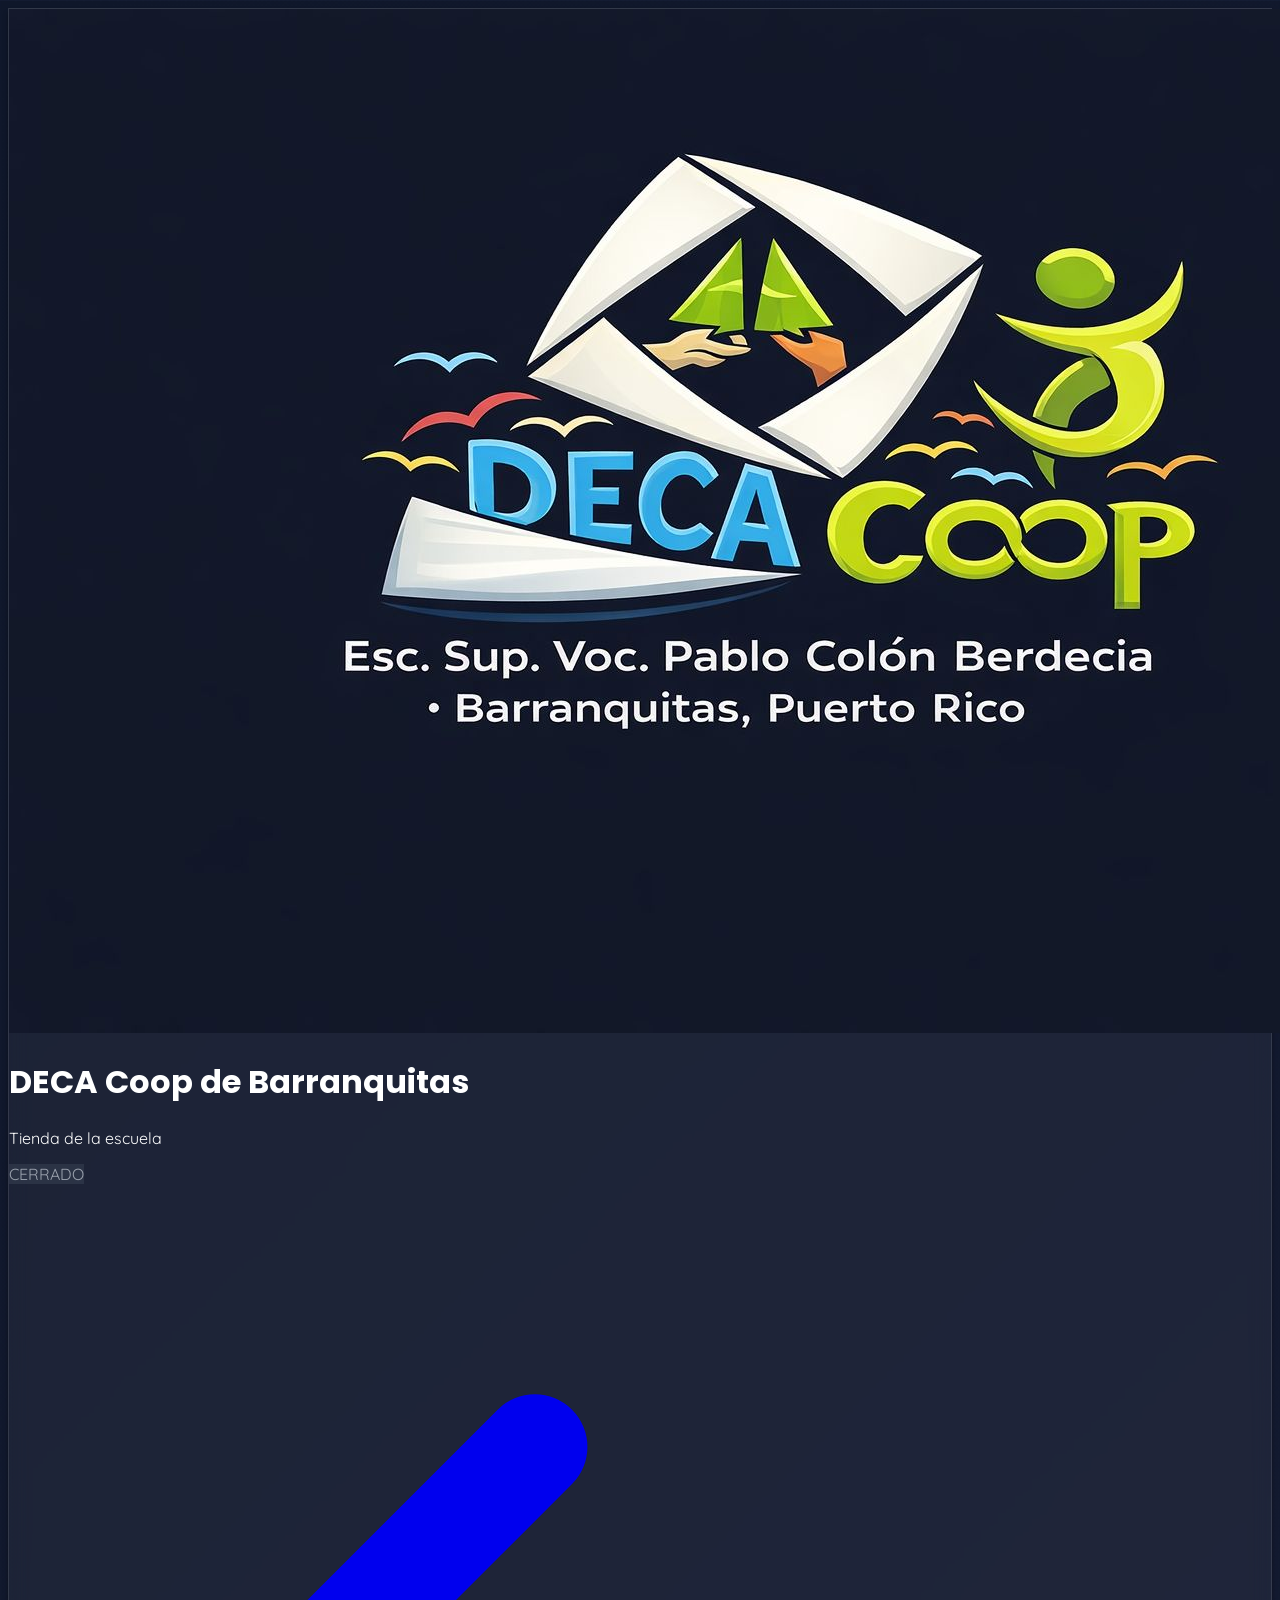
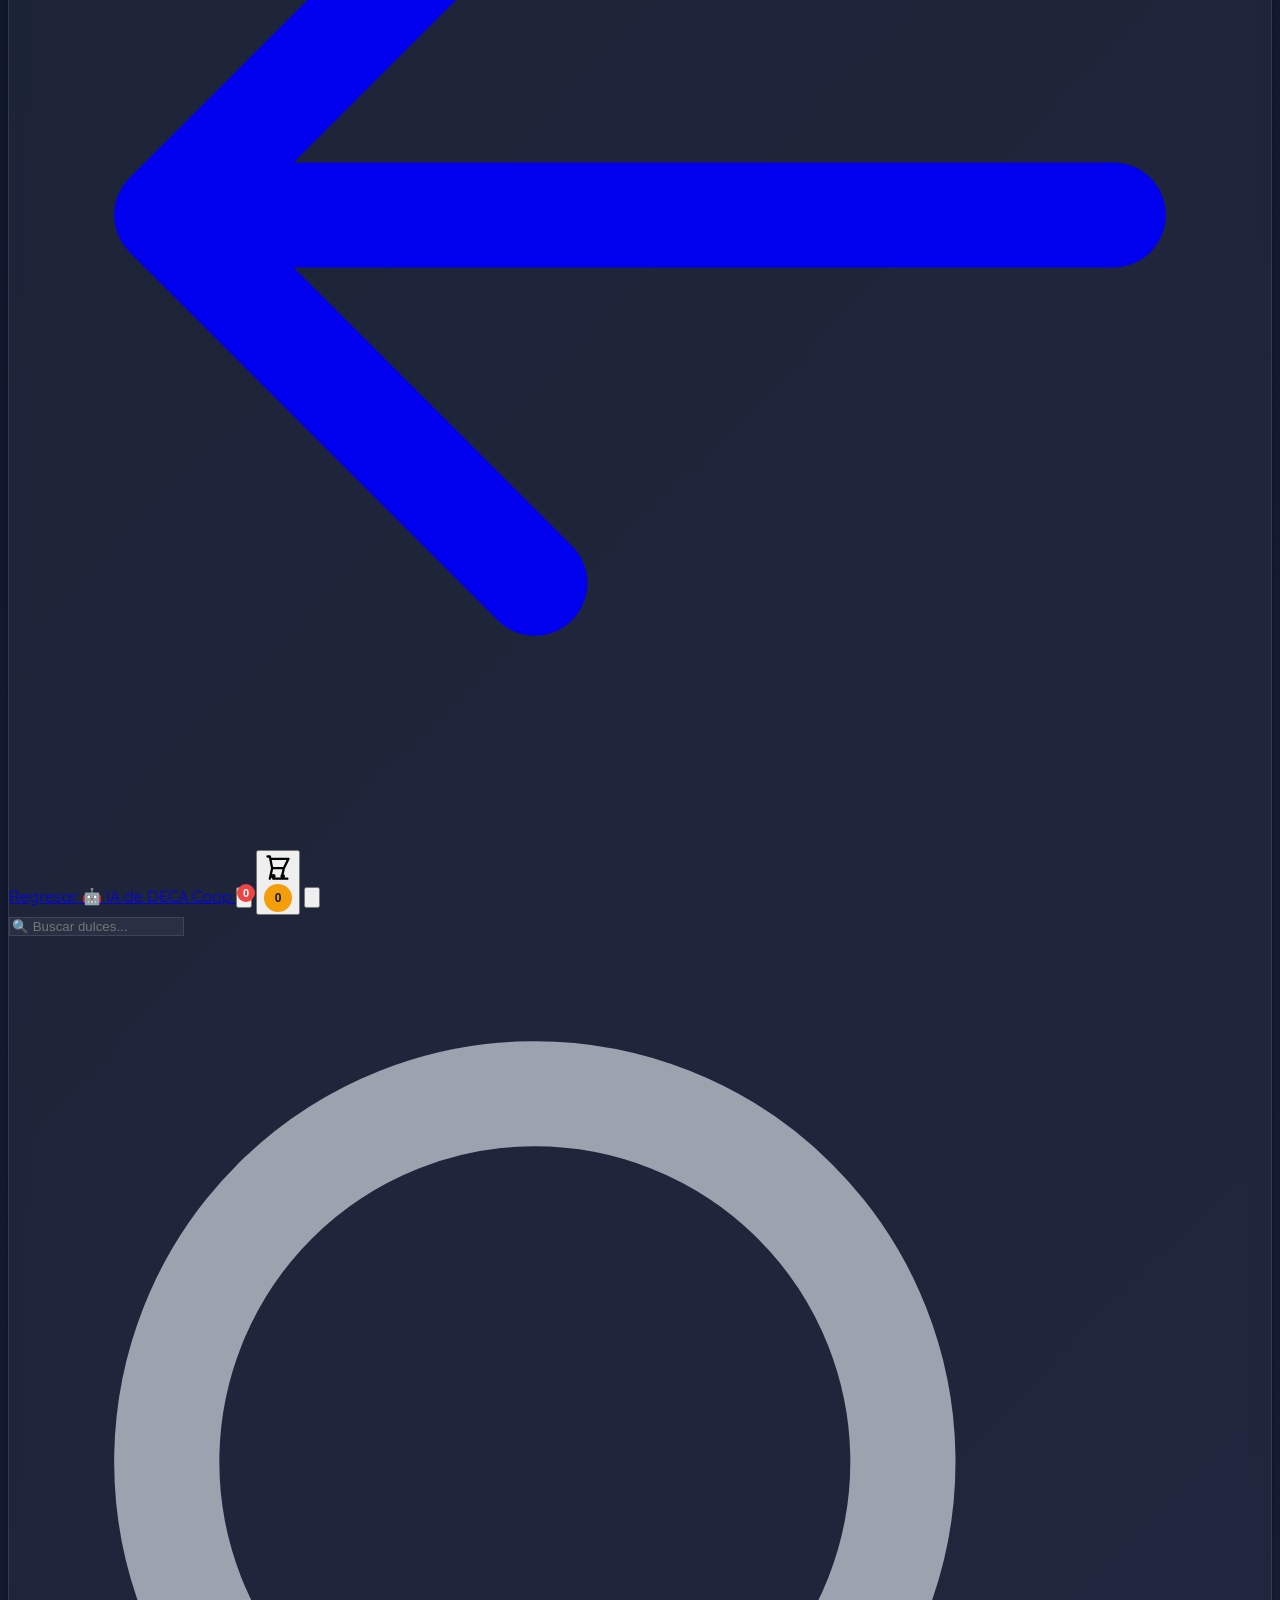
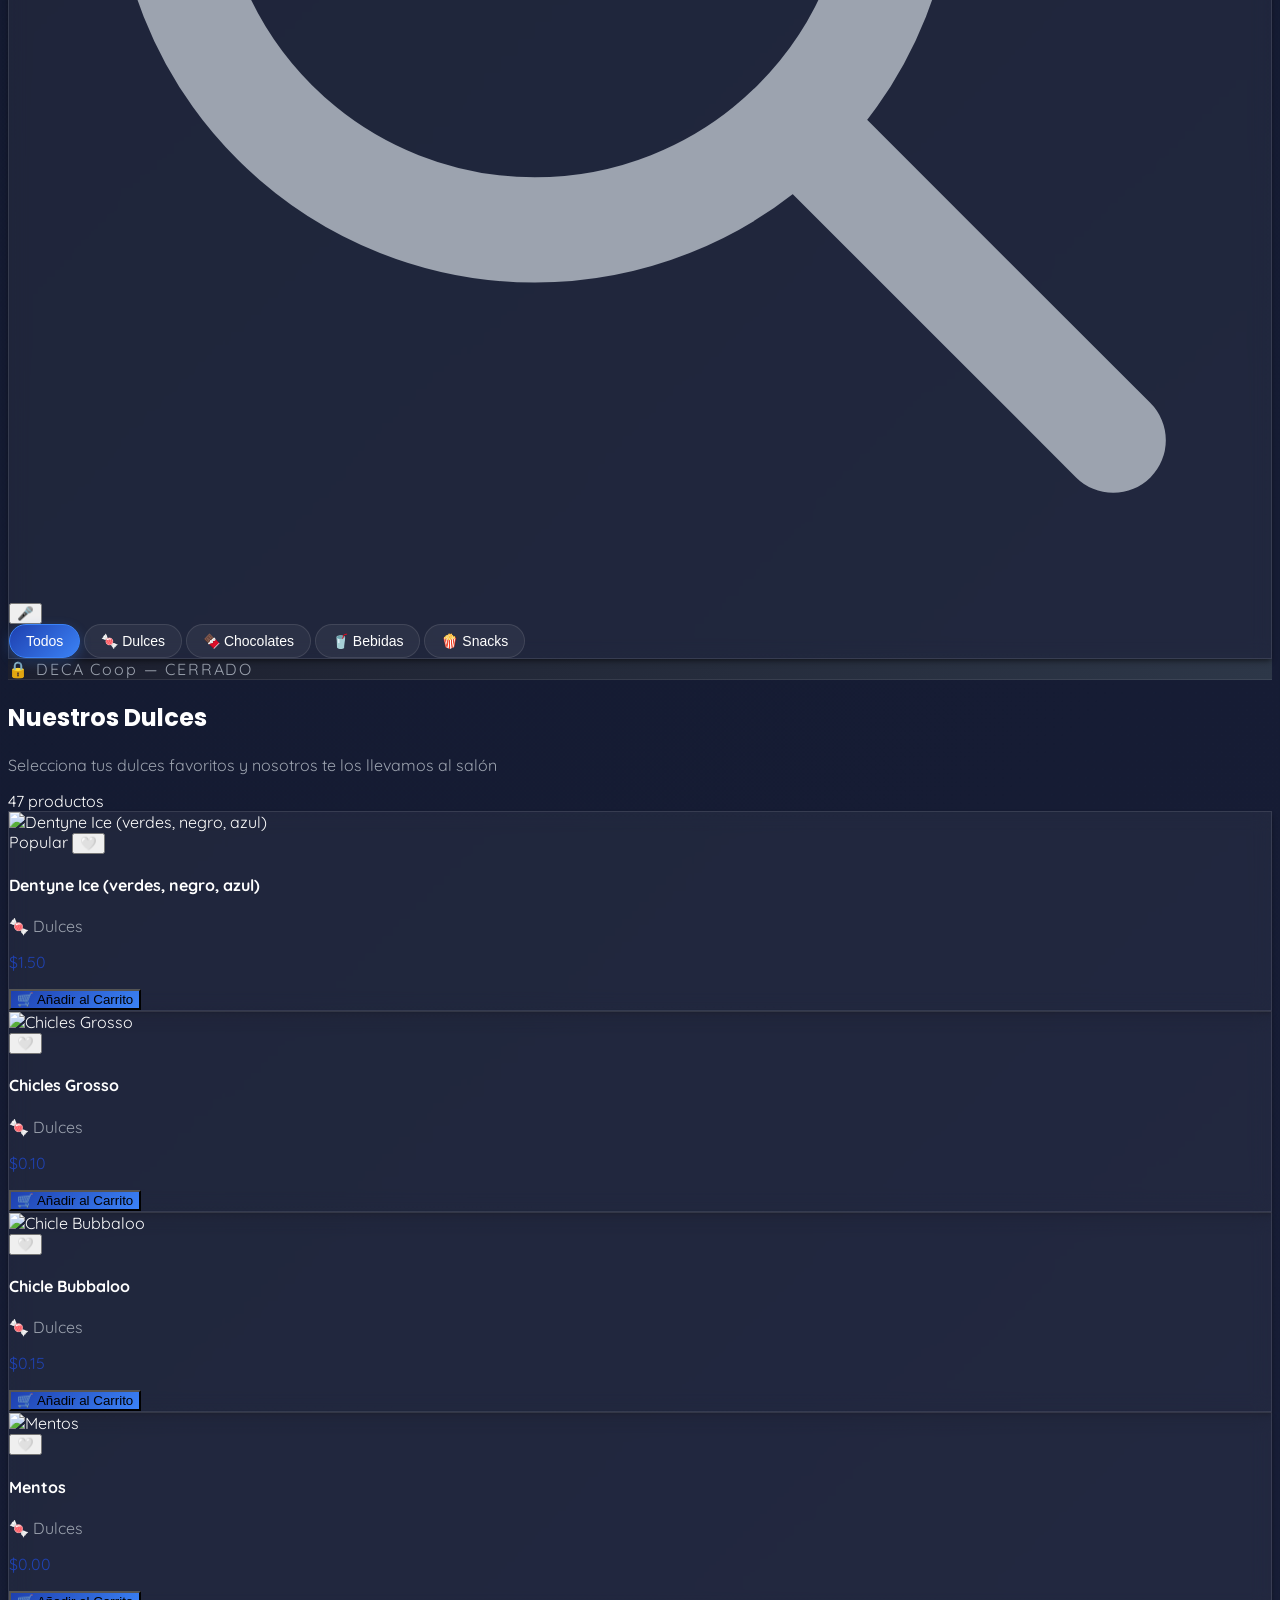
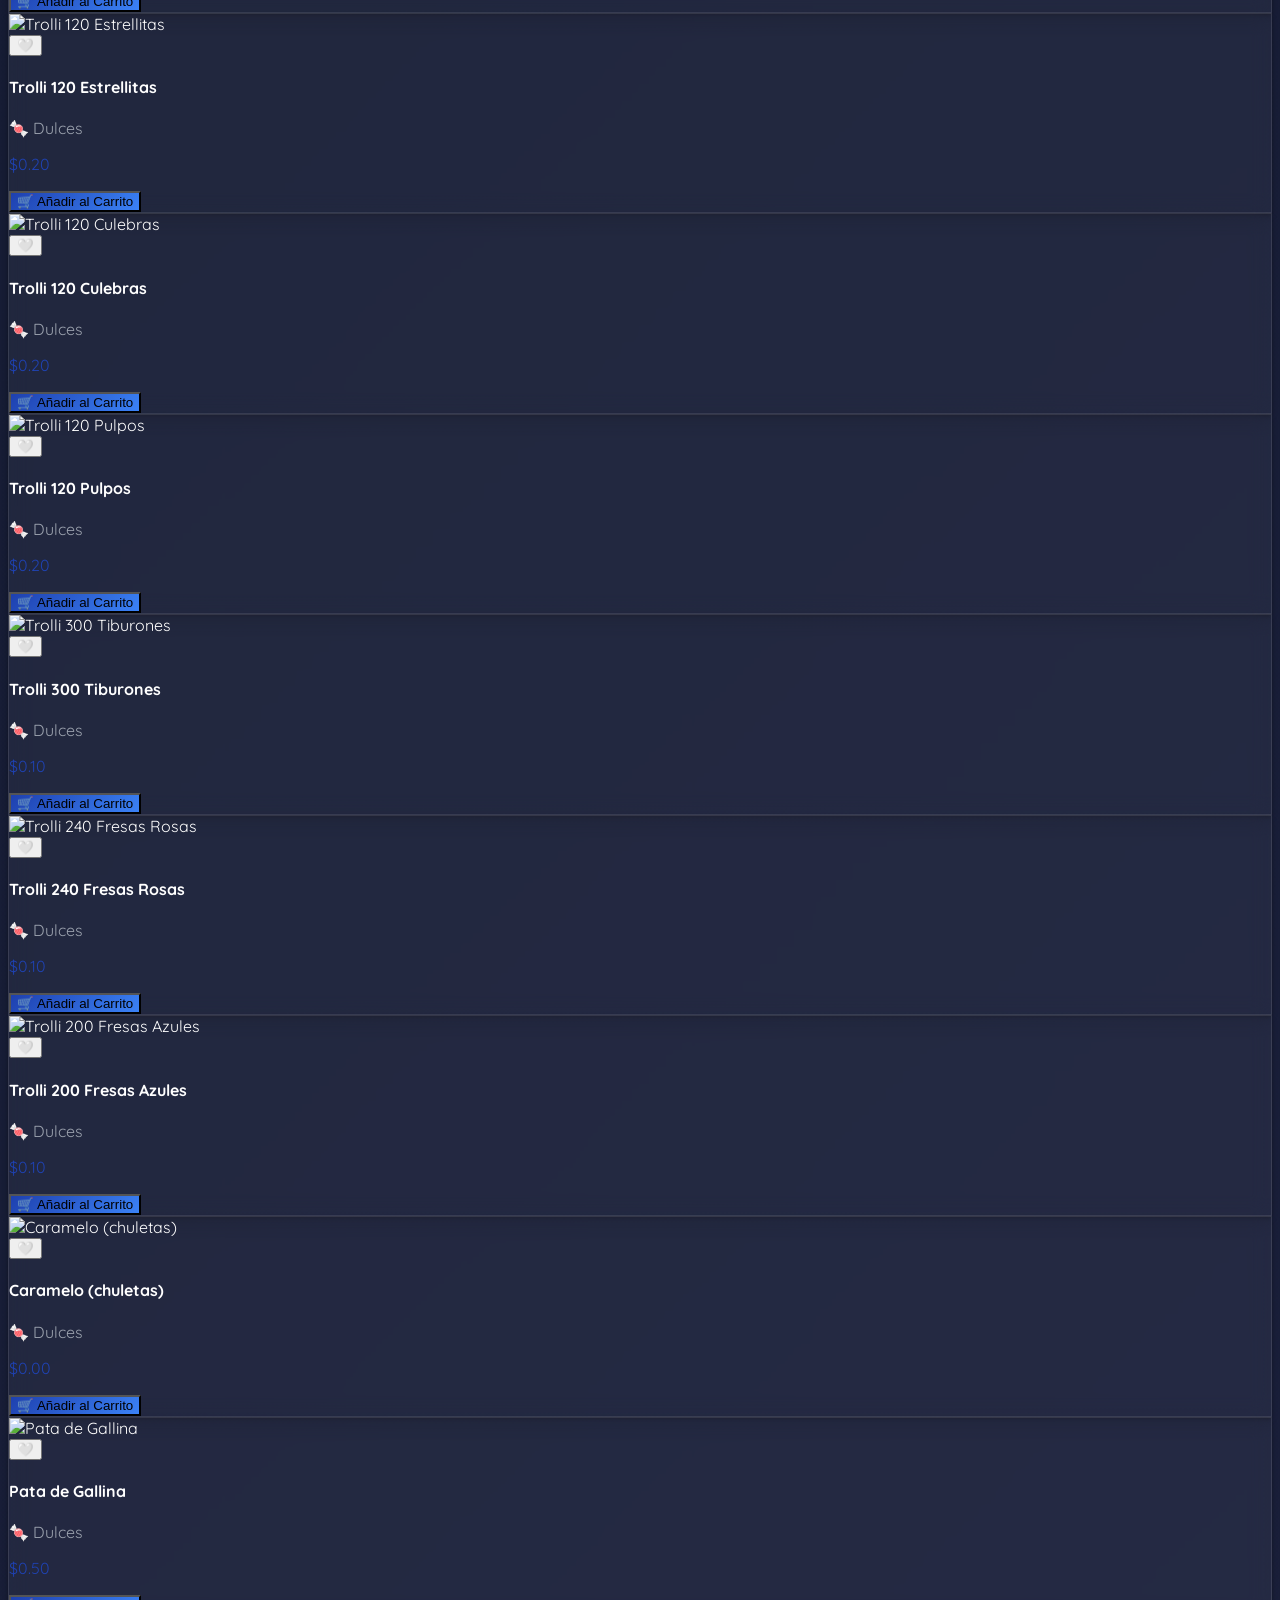
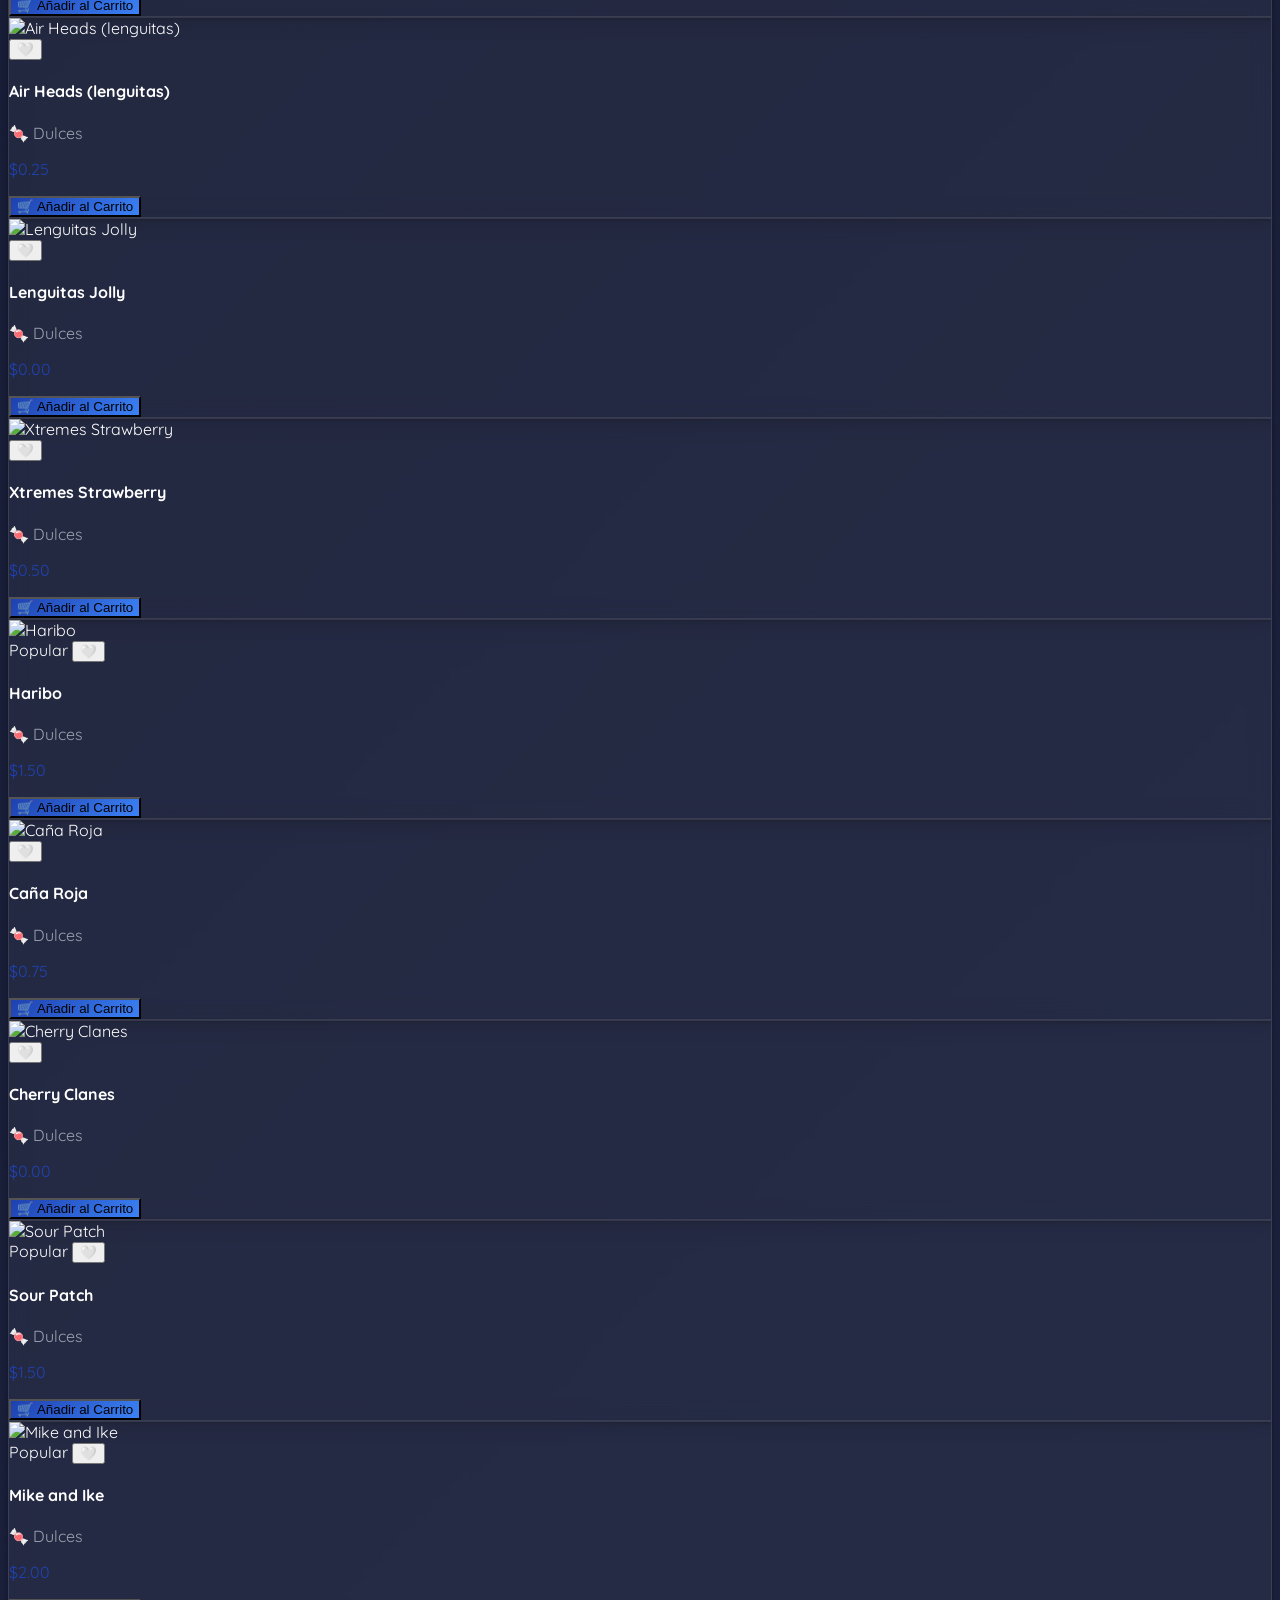
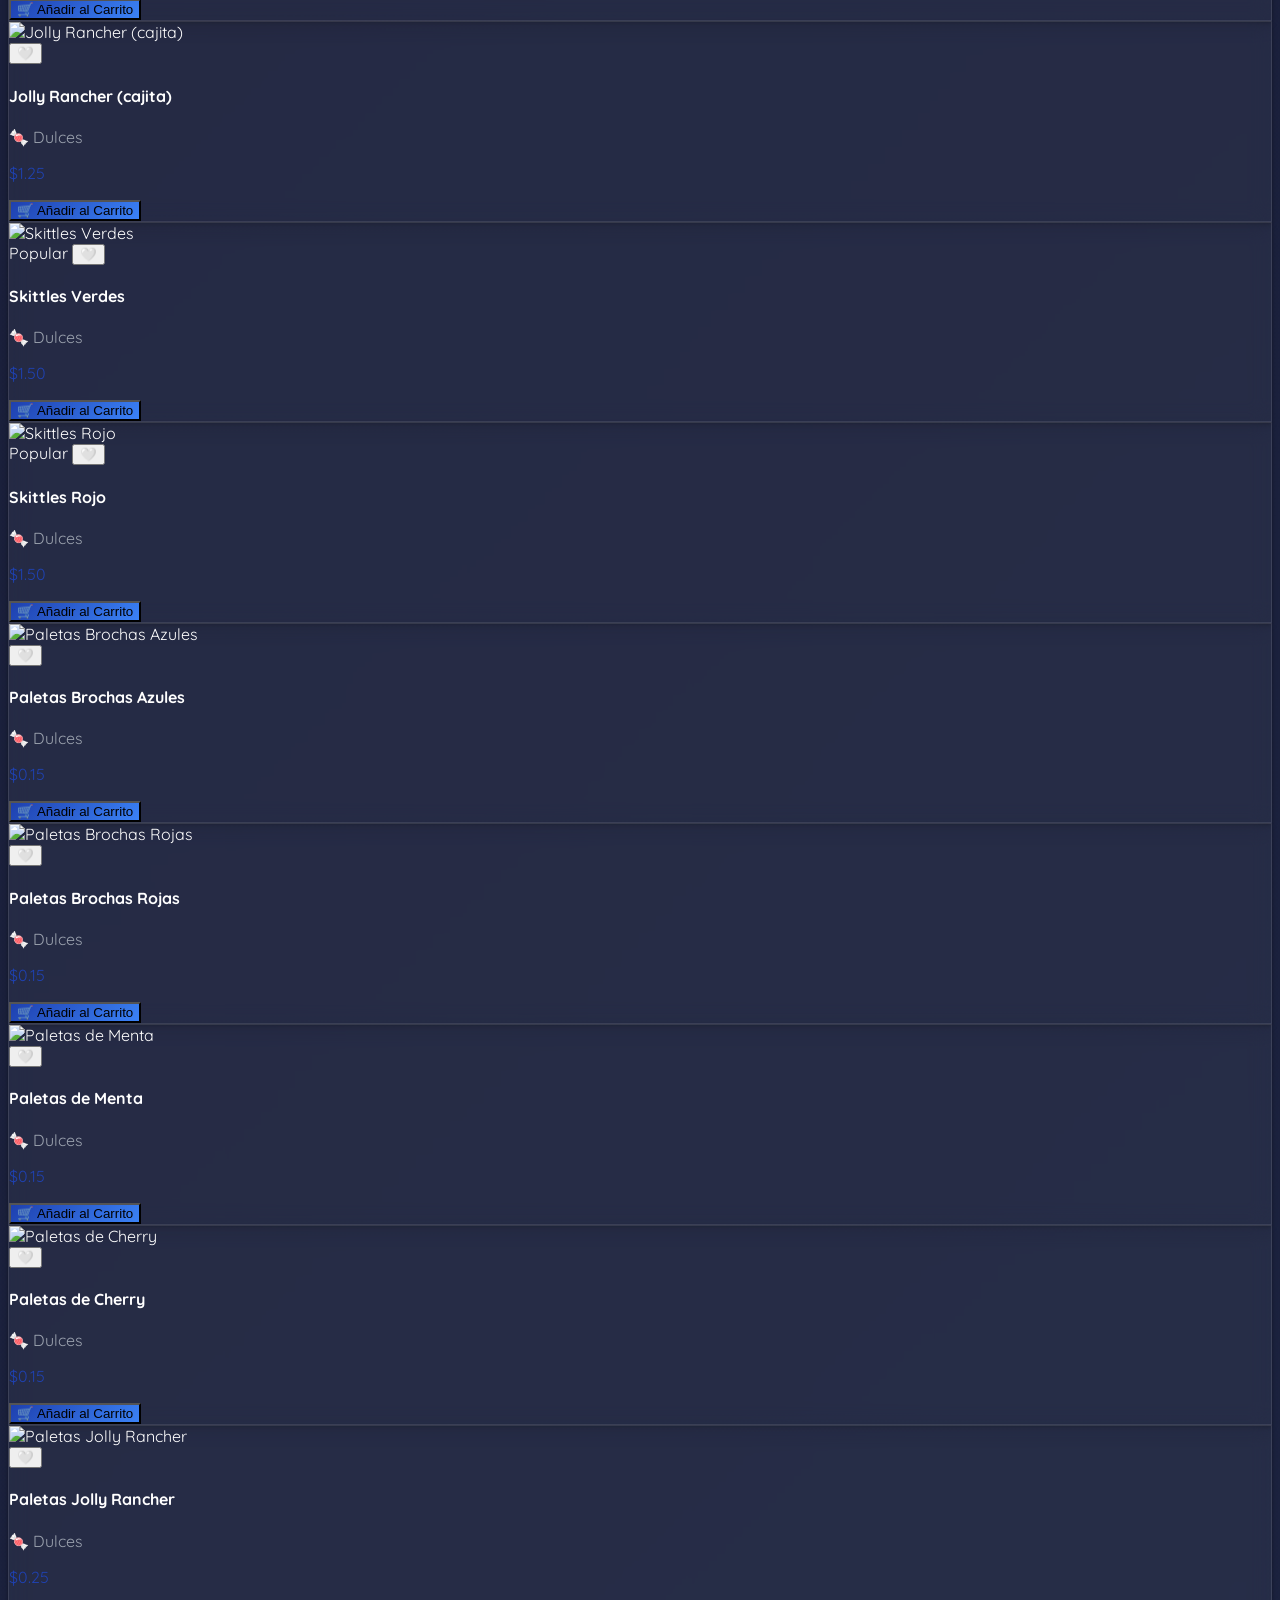
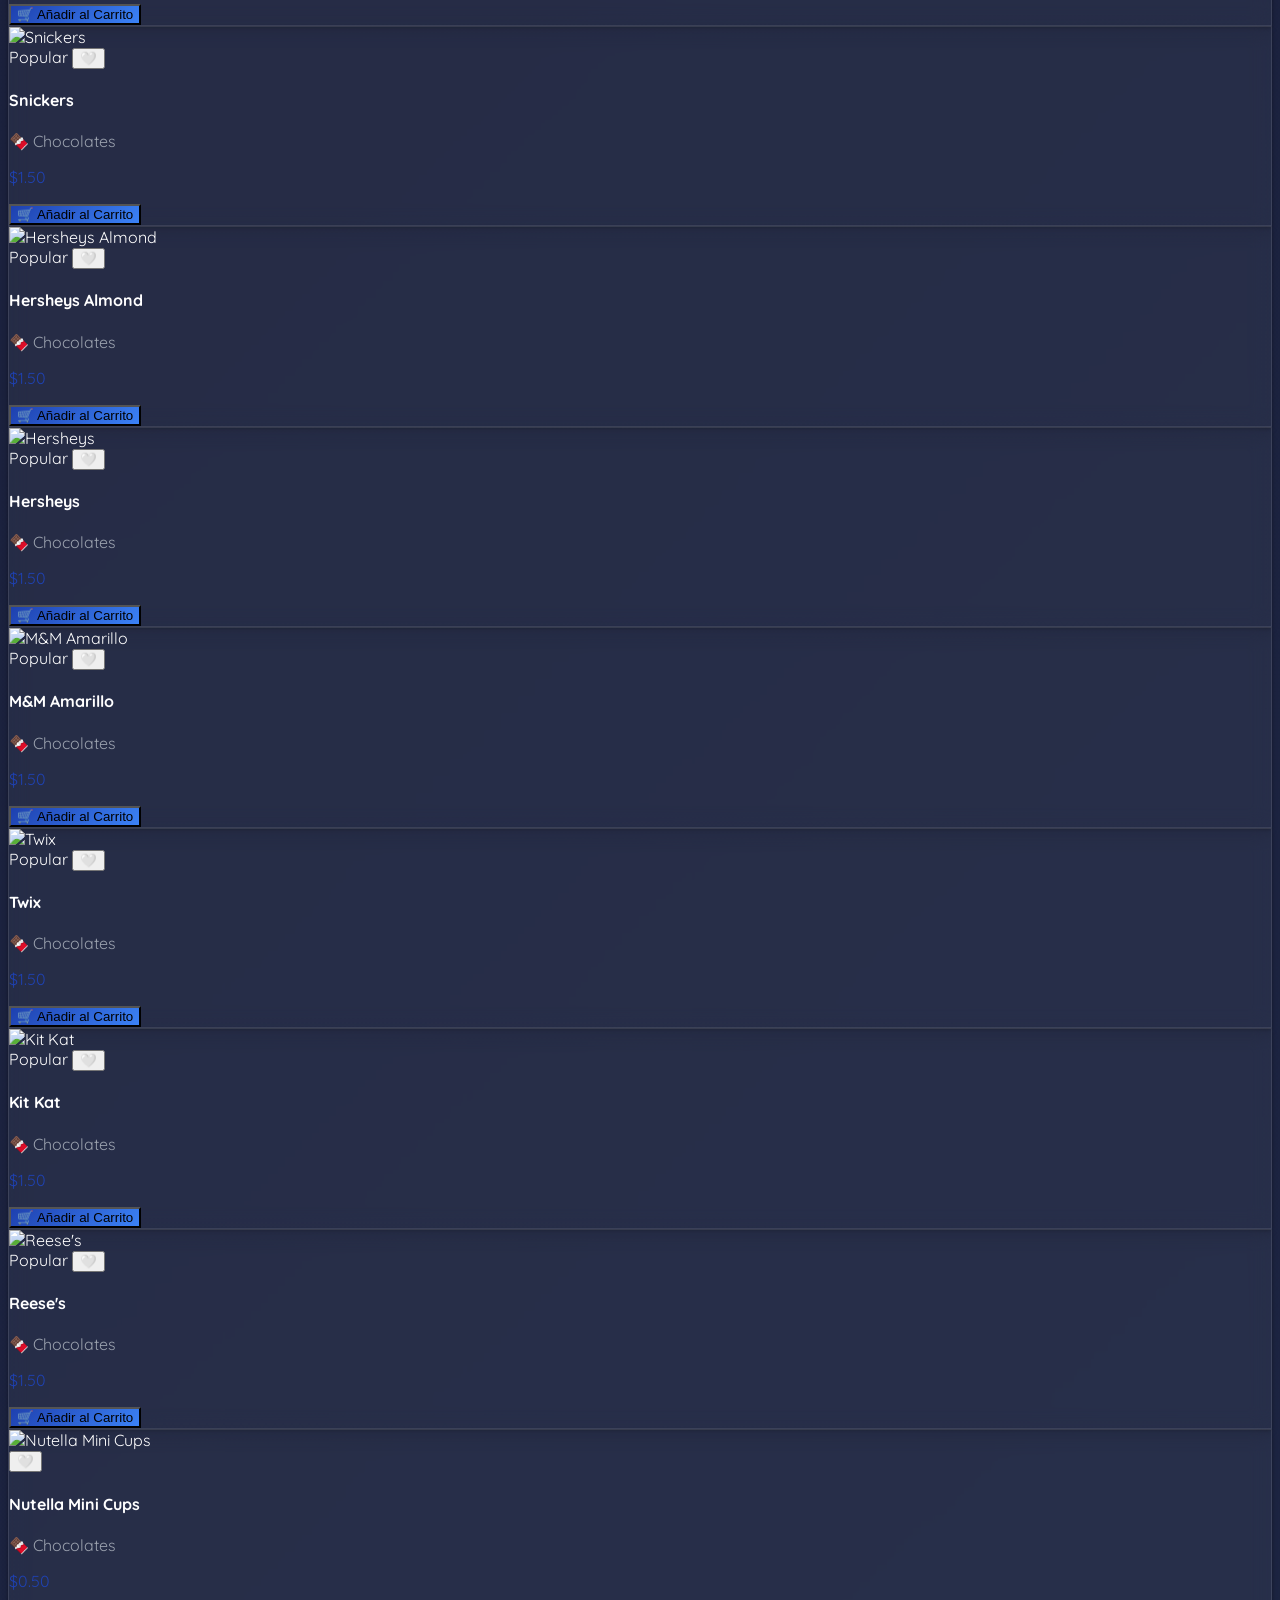
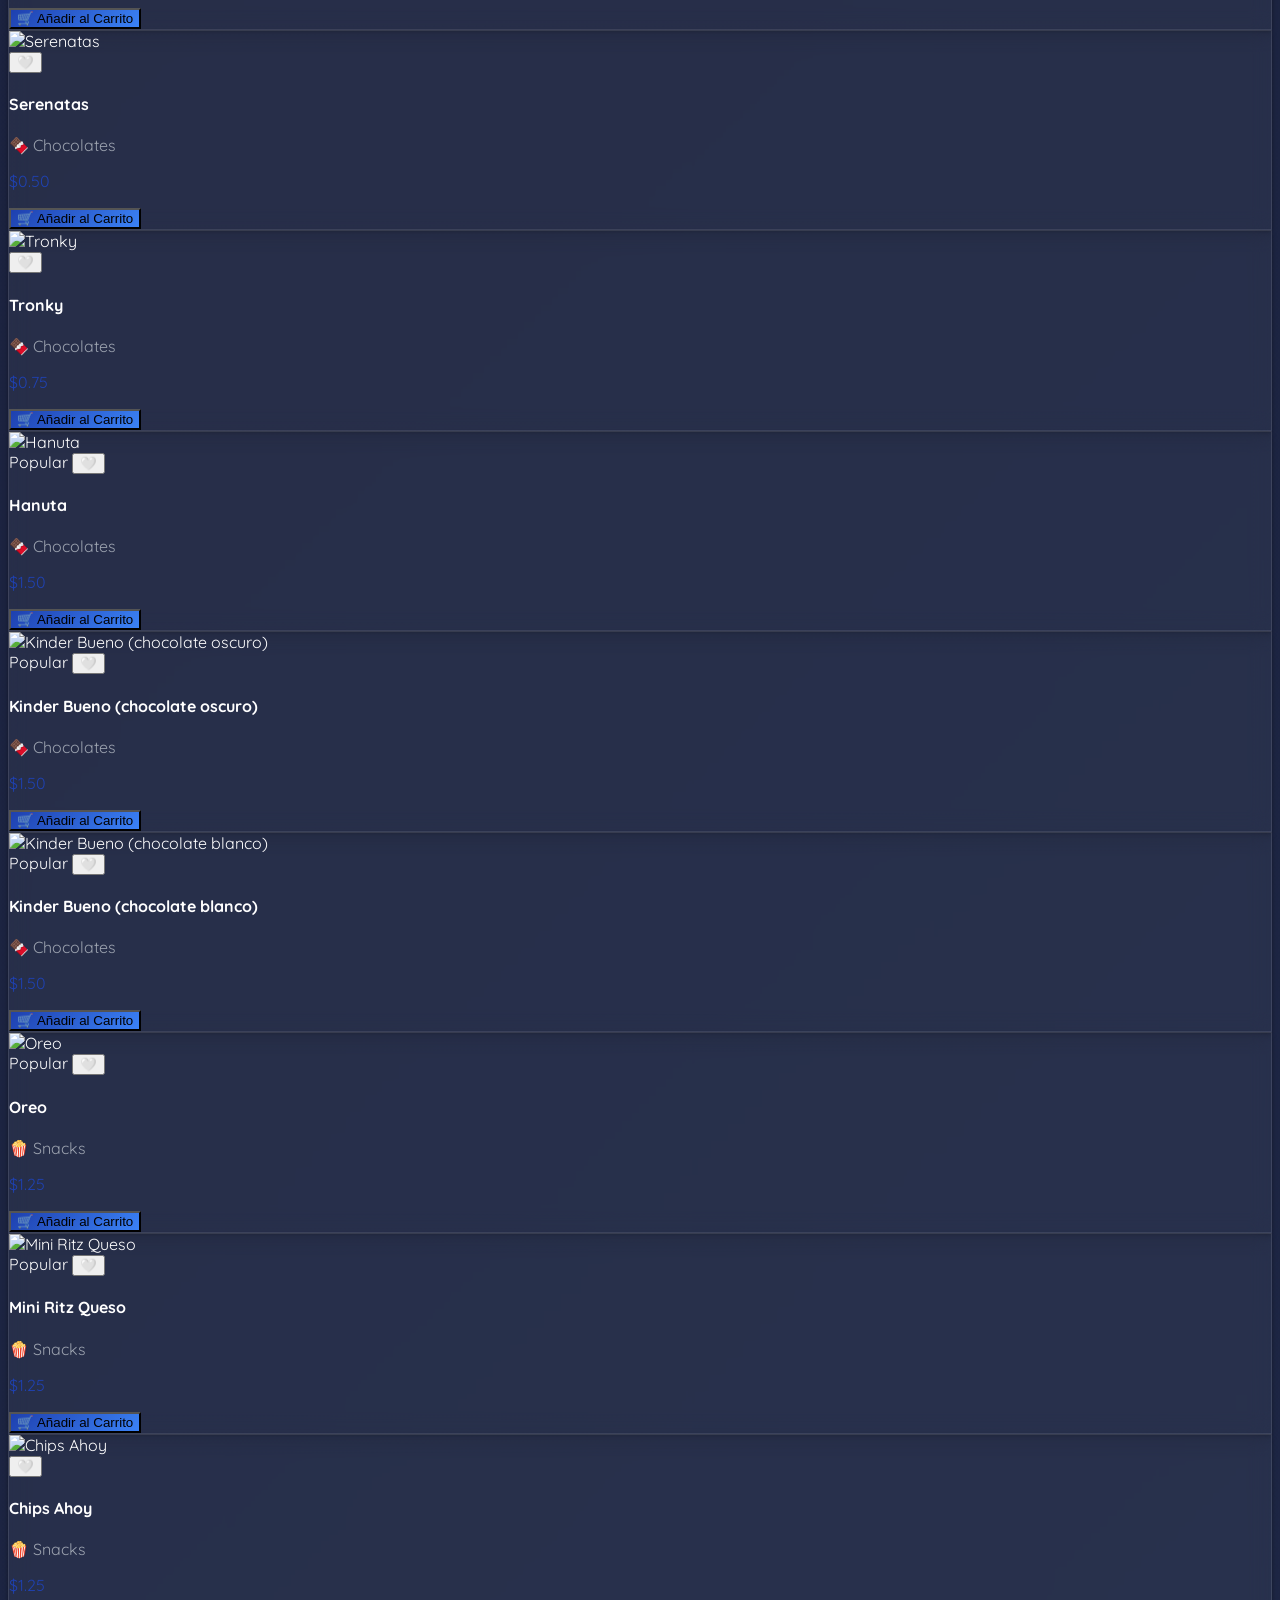
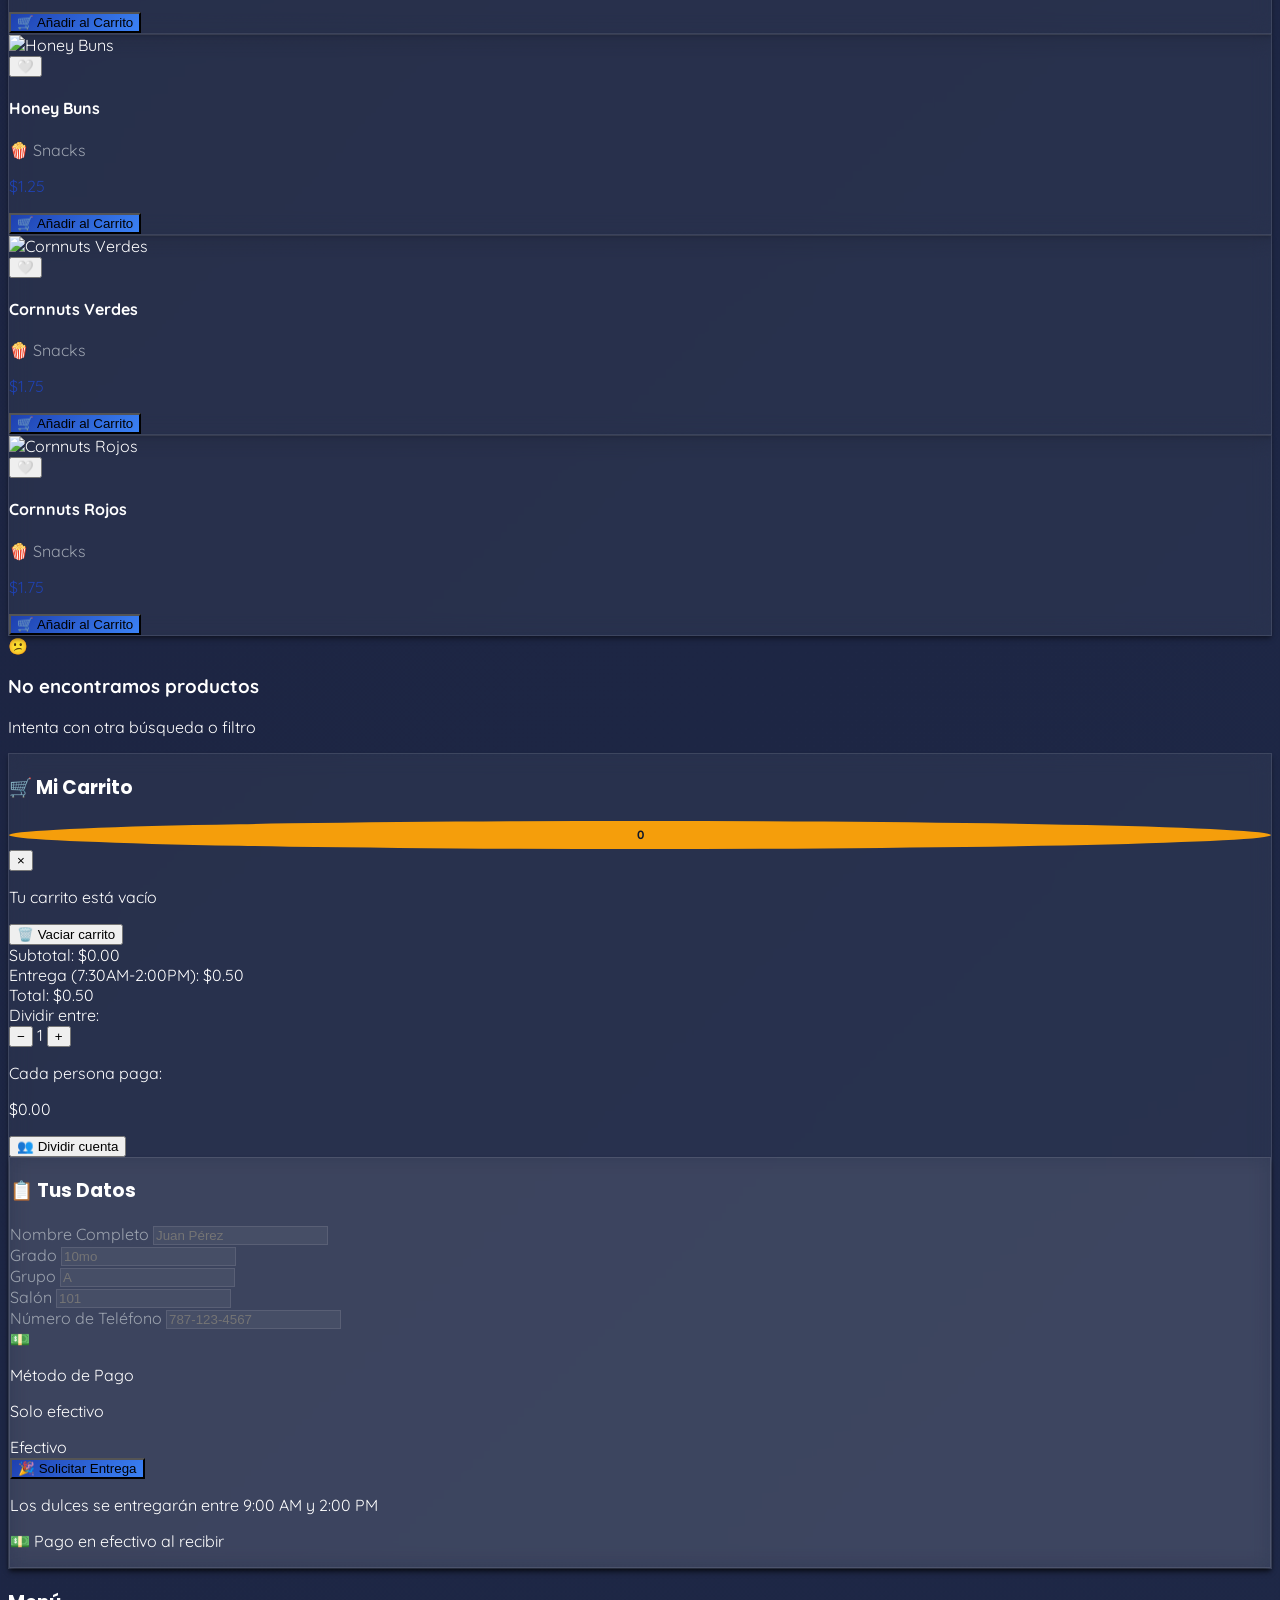
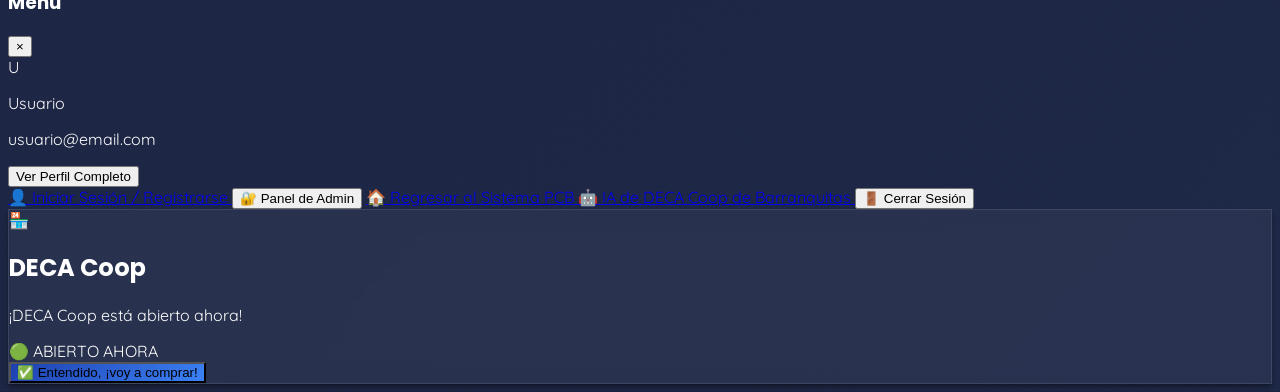
==== admin.html @ df361616 "Add files via upload" ====
<!doctype html>
<html lang="es" class="h-full">

<head>
  <meta charset="UTF-8">
  <meta name="viewport" content="width=device-width, initial-scale=1.0">
  <title>Panel de Administración - DECA Coop de Barranquitas</title>
  <script src="https://cdn.tailwindcss.com"></script>
  <link
    href="https://fonts.googleapis.com/css2?family=Poppins:wght@300;400;500;600;700&family=Quicksand:wght@400;500;600;700&display=swap"
    rel="stylesheet">
  <!-- Supabase -->
  <script src="https://cdn.jsdelivr.net/npm/@supabase/supabase-js@2"></script>
  <script src="supabase/supabase-config.js"></script>
  <script src="supabase/database.js"></script>
  <!-- EmailJS para alertas por correo -->
  <script src="https://cdn.jsdelivr.net/npm/@emailjs/browser@4/dist/email.min.js"></script>
  <link href="styles.css" rel="stylesheet">
  <style>
    .orders-dropdown { position:absolute; top:100%; right:0; width:340px; background:rgba(15,23,42,0.97); border:1px solid rgba(255,255,255,0.12); border-radius:12px; box-shadow:0 20px 60px rgba(0,0,0,.5); z-index:999; max-height:480px; overflow-y:auto; display:none; }
    .orders-dropdown.open { display:block; }
    .order-notif-item { padding:12px 16px; border-bottom:1px solid rgba(255,255,255,0.06); cursor:pointer; transition:background .2s; }
    .order-notif-item:hover { background:rgba(255,255,255,0.05); }
    .order-notif-item.unread { border-left:3px solid #3b82f6; }
    .toggle-switch { position:relative; display:inline-block; width:52px; height:28px; }
    .toggle-switch input { opacity:0; width:0; height:0; }
    .toggle-slider { position:absolute; inset:0; background:#374151; border-radius:28px; cursor:pointer; transition:.3s; }
    .toggle-slider:before { content:''; position:absolute; height:20px; width:20px; left:4px; bottom:4px; background:white; border-radius:50%; transition:.3s; }
    input:checked + .toggle-slider { background:#3b82f6; }
    input:checked + .toggle-slider:before { transform:translateX(24px); }
    .alert-banner { background:linear-gradient(135deg,#7f1d1d,#991b1b); border:1px solid #ef4444; border-radius:12px; padding:16px; margin-bottom:20px; }
    .section-card { background:rgba(255,255,255,0.03); border:1px solid rgba(255,255,255,0.08); border-radius:16px; padding:24px; margin-bottom:20px; }
  </style>
</head>

<body class="h-full font-body overflow-auto">
  <div class="min-h-full w-full">
    <!-- Header -->
    <header class="sticky top-0 z-50 glass-card border-b border-white/10 shadow-lg">
      <div class="max-w-7xl mx-auto px-4 py-4 flex items-center justify-between">
        <div class="flex items-center gap-3">
          <div class="w-10 h-10 rounded-full bg-white/20 p-2">
            <img src="DECA Coop de Barranquitas.jpeg" alt="DECA Coop de Barranquitas Logo" class="w-full h-full object-contain rounded-full">
          </div>
          <div>
            <h1 class="font-display font-bold text-xl text-white">Panel de Administración</h1>
            <p class="text-xs text-gray-400">Gestiona tu tienda</p>
          </div>
        </div>
        <div class="flex items-center gap-4">
          <!-- Campana de Pedidos -->
          <div class="relative">
            <button id="orders-bell-btn" onclick="toggleOrdersDropdown()"
              class="relative p-2 rounded-lg bg-white/5 hover:bg-white/10 transition-colors text-xl" title="Pedidos nuevos">
              🔔
              <span id="orders-badge" class="hidden absolute -top-1 -right-1 bg-red-500 text-white text-xs font-bold rounded-full w-5 h-5 flex items-center justify-center">0</span>
            </button>
            <!-- Dropdown de pedidos -->
            <div id="orders-dropdown" class="orders-dropdown">
              <div class="flex items-center justify-between px-4 py-3 border-b border-white/10 sticky top-0 bg-[#0f172a]">
                <span class="font-bold text-white">📋 Pedidos Nuevos</span>
                <button onclick="markAllOrdersRead()" class="text-xs text-blue-400 hover:text-blue-300">Marcar todos leídos</button>
              </div>
              <div id="orders-notification-list">
                <p class="text-center text-gray-500 text-sm py-8">No hay pedidos nuevos</p>
              </div>
            </div>
          </div>

          <button id="theme-toggle" class="p-2 rounded-lg bg-white/5 hover:bg-white/10 transition-colors text-xl"
            title="Cambiar tema">
            <span id="theme-icon">🌙</span>
          </button>
          <a href="index.html" class="text-sm text-gray-400 hover:text-white transition-colors">
            🏠 Volver a la tienda
          </a>
          <button onclick="logout()" class="btn-secondary px-4 py-2 rounded-lg text-sm font-semibold">
            🚪 Cerrar Sesión
          </button>
        </div>
      </div>
    </header>

    <div class="max-w-7xl mx-auto px-4 py-8">
      <!-- Stats Cards -->
      <div class="grid grid-cols-1 md:grid-cols-3 gap-6 mb-8">
        <div class="glass-card rounded-xl p-6 border border-white/10">
          <div class="flex items-center justify-between">
            <div>
              <p class="text-gray-400 text-sm mb-1">Total Productos</p>
              <p id="total-products" class="text-3xl font-bold">0</p>
            </div>
            <div class="text-4xl">📦</div>
          </div>
        </div>

        <div class="glass-card rounded-xl p-6 border border-white/10">
          <div class="flex items-center justify-between">
            <div>
              <p class="text-gray-400 text-sm mb-1">Categorías</p>
              <p class="text-3xl font-bold">4</p>
            </div>
            <div class="text-4xl">🏷️</div>
          </div>
        </div>

        <div class="glass-card rounded-xl p-6 border border-white/10">
          <div class="flex items-center justify-between">
            <div>
              <p class="text-gray-400 text-sm mb-1">Precio Promedio</p>
              <p id="avg-price" class="text-3xl font-bold">$0.00</p>
            </div>
            <div class="text-4xl">💰</div>
          </div>
        </div>
      </div>

      <!-- Banner: Alerta de Stock Bajo -->
      <div id="low-stock-banner" class="alert-banner hidden mb-6">
        <div class="flex items-start justify-between gap-4">
          <div class="flex items-start gap-3">
            <span class="text-2xl">⚠️</span>
            <div>
              <p class="font-bold text-white text-sm mb-1">Stock bajo detectado</p>
              <div id="low-stock-list" class="text-xs text-red-200 space-y-0.5"></div>
            </div>
          </div>
          <button onclick="sendLowStockEmail()" id="send-email-btn"
            class="shrink-0 bg-red-600 hover:bg-red-700 text-white text-xs font-bold px-3 py-2 rounded-lg transition-colors">
            📧 Enviar alerta por correo
          </button>
        </div>
      </div>

      <!-- Add Product Button -->
      <div class="mb-6 flex justify-between items-center">
        <h2 class="font-display text-2xl font-bold">Gestión de Productos</h2>
        <button onclick="showAddProductModal()"
          class="btn-primary px-6 py-3 rounded-lg font-semibold flex items-center gap-2">
          <span>➕</span>
          <span>Añadir Producto</span>
        </button>
      </div>

      <!-- Products Table -->
      <div class="glass-card rounded-xl border border-white/10 overflow-hidden">
        <div class="overflow-x-auto">
          <table class="w-full">
            <thead class="bg-white/5 border-b border-white/10">
              <tr>
                <th class="px-6 py-4 text-left text-sm font-semibold">Foto</th>
                <th class="px-6 py-4 text-left text-sm font-semibold">Nombre</th>
                <th class="px-6 py-4 text-left text-sm font-semibold">Categoría</th>
                <th class="px-6 py-4 text-left text-sm font-semibold">Precio</th>
                <th class="px-6 py-4 text-left text-sm font-semibold">Stock</th>
                <th class="px-6 py-4 text-left text-sm font-semibold">Popular</th>
                <th class="px-6 py-4 text-left text-sm font-semibold">Acciones</th>
              </tr>
            </thead>
            <tbody id="products-table-body">
              <!-- Products will be loaded here -->
            </tbody>
          </table>
        </div>
      </div>

      <!-- ===== SECCIÓN CONFIGURACIÓN ===== -->
      <h2 class="font-display text-2xl font-bold mt-10 mb-6">⚙️ Configuración & Alertas</h2>

      <div class="grid grid-cols-1 lg:grid-cols-2 gap-6">

        <!-- DECA Coop -->
        <div class="section-card">
          <div class="flex items-center gap-3 mb-4">
            <span class="text-3xl">🏪</span>
            <div>
              <h3 class="font-bold text-white text-lg">DECA Coop</h3>
              <p class="text-xs text-gray-400">Aviso emergente para clientes cuando estén abiertos</p>
            </div>
          </div>
          <div class="flex items-center justify-between mb-4">
            <span class="text-sm font-semibold text-gray-300">Estado de DECA Coop</span>
            <label class="toggle-switch">
              <input type="checkbox" id="deca-coop-toggle" onchange="toggleDecaCoop(this.checked)">
              <span class="toggle-slider"></span>
            </label>
          </div>
          <div id="deca-status-label" class="text-xs font-semibold text-gray-500 mb-4">🔴 Cerrado</div>
          <label class="block text-sm font-semibold text-gray-300 mb-2">Mensaje del popup</label>
          <textarea id="deca-message" rows="2" placeholder="¡DECA Coop está abierto ahora! 🏪"
            class="w-full bg-white/5 border border-white/10 rounded-lg px-3 py-2 text-white text-sm placeholder-gray-500 focus:border-[#3b82f6] focus:outline-none resize-none mb-3"></textarea>
          <button onclick="saveDecaCoop()"
            class="w-full bg-blue-600 hover:bg-blue-700 text-white font-semibold py-2 rounded-lg text-sm transition-colors">
            💾 Guardar configuración DECA Coop
          </button>
        </div>

        <!-- Alertas de Stock Bajo + Email -->
        <div class="section-card">
          <div class="flex items-center gap-3 mb-4">
            <span class="text-3xl">📧</span>
            <div>
              <h3 class="font-bold text-white text-lg">Alertas de Stock</h3>
              <p class="text-xs text-gray-400">Recibe un correo cuando el stock sea bajo (usa EmailJS gratis)</p>
            </div>
          </div>
          <label class="block text-sm font-semibold text-gray-300 mb-1">Umbral stock bajo</label>
          <input type="number" id="low-stock-threshold" value="5" min="1" max="50"
            class="w-full bg-white/5 border border-white/10 rounded-lg px-3 py-2 text-white text-sm mb-3 focus:border-[#3b82f6] focus:outline-none">
          <label class="block text-sm font-semibold text-gray-300 mb-1">Correo del administrador</label>
          <input type="email" id="admin-email" placeholder="admin@ejemplo.com"
            class="w-full bg-white/5 border border-white/10 rounded-lg px-3 py-2 text-white text-sm mb-3 placeholder-gray-500 focus:border-[#3b82f6] focus:outline-none">
          <details class="mb-3">
            <summary class="text-xs text-gray-400 cursor-pointer hover:text-gray-300">🔑 Configuración EmailJS (click para expandir)</summary>
            <div class="mt-2 space-y-2">
              <input type="text" id="emailjs-service-id" value="service_aqtuyls" placeholder="Service ID (ej: service_xxxxx)"
                class="w-full bg-white/5 border border-white/10 rounded-lg px-3 py-2 text-white text-xs placeholder-gray-500 focus:border-[#3b82f6] focus:outline-none">
              <input type="text" id="emailjs-template-id" value="template_ffaqp28" placeholder="Template ID (ej: template_xxxxx)"
                class="w-full bg-white/5 border border-white/10 rounded-lg px-3 py-2 text-white text-xs placeholder-gray-500 focus:border-[#3b82f6] focus:outline-none">
              <input type="text" id="emailjs-public-key" value="mDtiMAcklOZwMjVPL" placeholder="Public Key (ej: xxxxxxxxxxxxxxx)"
                class="w-full bg-white/5 border border-white/10 rounded-lg px-3 py-2 text-white text-xs placeholder-gray-500 focus:border-[#3b82f6] focus:outline-none">
              <a href="https://www.emailjs.com" target="_blank" class="text-xs text-blue-400 hover:underline">📖 Crear cuenta gratis en EmailJS →</a>
            </div>
          </details>
          <button onclick="saveAlertSettings()"
            class="w-full bg-green-700 hover:bg-green-600 text-white font-semibold py-2 rounded-lg text-sm transition-colors">
            💾 Guardar configuración de alertas
          </button>
        </div>

        <!-- Push Notifications -->
        <div class="section-card lg:col-span-2">
          <div class="flex items-center gap-3 mb-4">
            <span class="text-3xl">📲</span>
            <div>
              <h3 class="font-bold text-white text-lg">Push Notifications (Smartphones)</h3>
              <p class="text-xs text-gray-400">Los clientes deben activar las notificaciones en la tienda. Desde aquí puedes enviar un mensaje a todos.</p>
            </div>
          </div>
          <div class="flex flex-wrap gap-3">
            <button onclick="sendTestPushNotification()"
              class="bg-purple-700 hover:bg-purple-600 text-white font-semibold py-2 px-4 rounded-lg text-sm transition-colors">
              🧪 Enviar notificación de prueba
            </button>
            <button onclick="sendDecaCoopPush()"
              class="bg-blue-700 hover:bg-blue-600 text-white font-semibold py-2 px-4 rounded-lg text-sm transition-colors">
              🏪 Notificar que DECA Coop está abierto
            </button>
          </div>
        </div>

      </div>
    </div>

    <!-- Add/Edit Product Modal -->
    <div id="product-modal" class="modal-overlay">
      <div
        class="glass-card rounded-2xl p-8 max-w-2xl w-full border border-white/10 animate-slide-up max-h-[90vh] overflow-y-auto">
        <h3 id="modal-title" class="font-display text-2xl font-bold mb-6">Añadir Producto</h3>

        <form id="product-form" class="space-y-4">
          <input type="hidden" id="product-id">

          <div class="grid grid-cols-2 gap-4">
            <div>
              <label class="block text-sm font-semibold text-gray-300 mb-2">Nombre del Producto</label>
              <input type="text" id="product-name" required
                class="w-full bg-white/5 border border-white/10 rounded-lg px-4 py-3 text-white placeholder-gray-500 focus:border-[#3b82f6] focus:outline-none transition-colors">
            </div>

            <div>
              <label class="block text-sm font-semibold text-gray-300 mb-2">Emoji</label>
              <input type="text" id="product-emoji" required maxlength="2"
                class="w-full bg-white/5 border border-white/10 rounded-lg px-4 py-3 text-white text-2xl text-center placeholder-gray-500 focus:border-[#3b82f6] focus:outline-none transition-colors"
                placeholder="🍬">
            </div>
          </div>

          <div class="grid grid-cols-2 gap-4">
            <div>
              <label class="block text-sm font-semibold text-gray-300 mb-2">Precio ($)</label>
              <input type="number" id="product-price" step="0.01" min="0" required
                class="w-full bg-white/5 border border-white/10 rounded-lg px-4 py-3 text-white placeholder-gray-500 focus:border-[#3b82f6] focus:outline-none transition-colors">
            </div>

            <div>
              <label class="block text-sm font-semibold text-gray-300 mb-2">Categoría</label>
              <select id="product-category" required
                class="w-full bg-white/5 border border-white/10 rounded-lg px-4 py-3 text-white focus:border-[#3b82f6] focus:outline-none transition-colors">
                <option value="dulces">🍬 Dulces</option>
                <option value="chocolates">🍫 Chocolates</option>
                <option value="bebidas">🥤 Bebidas</option>
                <option value="snacks">🍿 Snacks</option>
              </select>
            </div>
          </div>

          <div>
            <label class="block text-sm font-semibold text-gray-300 mb-2">
              📦 Stock (cantidad disponible)
              <span class="text-gray-500 font-normal ml-1">— dejar vacío = ilimitado</span>
            </label>
            <input type="number" id="product-stock" min="0" step="1" placeholder="Ej: 20"
              class="w-full bg-white/5 border border-white/10 rounded-lg px-4 py-3 text-white placeholder-gray-500 focus:border-[#3b82f6] focus:outline-none transition-colors">
          </div>

          <!-- Foto del Producto -->
          <div>
            <label class="block text-sm font-semibold text-gray-300 mb-2">📸 Foto del Producto</label>

            <!-- Preview -->
            <div id="image-preview-container" class="hidden mb-3 text-center">
              <img id="image-preview" src="" alt="Preview"
                class="w-28 h-28 object-contain mx-auto rounded-xl border border-white/10 bg-white/5 p-2">
              <button type="button" onclick="clearImage()"
                class="mt-2 text-xs text-red-400 hover:text-red-300 transition-colors">
                ✕ Quitar foto
              </button>
            </div>

            <!-- Subir archivo -->
            <label class="flex items-center gap-3 w-full cursor-pointer bg-white/5 border border-dashed border-white/20 hover:border-[#3b82f6] rounded-lg px-4 py-3 transition-colors mb-2">
              <span class="text-2xl">📁</span>
              <div class="flex-1">
                <p class="text-sm font-semibold text-white">Subir desde el dispositivo</p>
                <p class="text-xs text-gray-400">JPG, PNG, WebP — máx. 2 MB</p>
              </div>
              <input type="file" id="product-image-file" accept="image/*" class="hidden" onchange="handleImageFile(this)">
            </label>

            <!-- O URL externa -->
            <div class="flex items-center gap-2 text-gray-500 text-xs mb-2">
              <div class="flex-1 h-px bg-white/10"></div>o pega una URL<div class="flex-1 h-px bg-white/10"></div>
            </div>
            <input type="url" id="product-image-url" placeholder="https://ejemplo.com/foto.jpg"
              class="w-full bg-white/5 border border-white/10 rounded-lg px-4 py-2.5 text-white placeholder-gray-500 focus:border-[#3b82f6] focus:outline-none transition-colors text-sm"
              oninput="handleImageUrl(this.value)">
          </div>

          <div>
            <label class="flex items-center gap-2 cursor-pointer">
              <input type="checkbox" id="product-popular" class="w-5 h-5 rounded">
              <span class="text-sm font-semibold text-gray-300">Marcar como Popular</span>
            </label>
          </div>

          <div class="flex gap-3 pt-4">
            <button type="submit" class="btn-primary flex-1 text-white font-bold py-3 rounded-lg">
              💾 Guardar Producto
            </button>
            <button type="button" onclick="closeProductModal()"
              class="btn-secondary flex-1 py-3 rounded-lg font-semibold">
              Cancelar
            </button>
          </div>
        </form>
      </div>
    </div>
  </div>

  <script src="auth.js"></script>
  <script src="admin.js"></script>
</body>

</html>
---- styles.css ----
body {
  box-sizing: border-box;
  background: linear-gradient(135deg, #1e293b 0%, #334155 50%, #475569 100%);
  background-attachment: fixed;
  color: #f1f5f9;
}

.font-display {
  font-family: 'Poppins', sans-serif;
}

.font-body {
  font-family: 'Quicksand', sans-serif;
}

:root {
  --deca-blue: #1e40af;
  --deca-light-blue: #3b82f6;
  --deca-gold: #f59e0b;
  --deca-dark: #0f172a;

  /* Theme Variables - Dark Mode (Default) */
  --bg-gradient-start: #0f172a;
  --bg-gradient-middle: #1a1f3a;
  --bg-gradient-end: #1e2847;
  --text-primary: #ffffff;
  --text-secondary: #9ca3af;
  --card-bg: rgba(255, 255, 255, 0.05);
  /* Glass effect dark */
  --card-border: rgba(255, 255, 255, 0.1);
  --input-bg: rgba(255, 255, 255, 0.05);
  --input-border: rgba(255, 255, 255, 0.1);
  --input-text: #ffffff;
  --input-placeholder: #6b7280;
  --shadow-color: rgba(0, 0, 0, 0.3);
}

[data-theme="light"] {
  --bg-gradient-start: #f0f9ff;
  --bg-gradient-middle: #e0f2fe;
  --bg-gradient-end: #bae6fd;
  --text-primary: #1e293b;
  /* Slate 800 */
  --text-secondary: #475569;
  /* Slate 600 */
  --card-bg: rgba(255, 255, 255, 0.8);
  /* Glass effect light */
  --card-border: rgba(59, 130, 246, 0.2);
  /* Light blue border */
  --input-bg: rgba(255, 255, 255, 0.9);
  --input-border: #cbd5e1;
  --input-text: #1e293b;
  --input-placeholder: #94a3b8;
  --shadow-color: rgba(59, 130, 246, 0.15);
}

body {
  background: linear-gradient(135deg, var(--bg-gradient-start), var(--bg-gradient-middle), var(--bg-gradient-end));
  color: var(--text-primary);
  min-height: 100vh;
  transition: background 0.5s ease, color 0.5s ease;
}

.glass-card {
  background: var(--card-bg);
  backdrop-filter: blur(10px);
  border: 1px solid var(--card-border);
  box-shadow: 0 4px 6px -1px var(--shadow-color), 0 2px 4px -1px var(--shadow-color);
  transition: background 0.3s ease, border-color 0.3s ease, box-shadow 0.3s ease;
}

.candy-card {
  transition: all 0.3s cubic-bezier(0.4, 0, 0.2, 1);
  opacity: 0;
  animation: slideUp 0.5s ease-out forwards;
}

.candy-card:hover {
  transform: translateY(-8px) scale(1.02);
  border-color: var(--deca-light-blue);
  box-shadow: 0 20px 40px rgba(59, 130, 246, 0.3);
}

.candy-card.pulse-animation {
  animation: pulse 0.6s ease-out;
}

@keyframes pulse {

  0%,
  100% {
    transform: scale(1);
  }

  50% {
    transform: scale(1.05);
  }
}

.filter-btn {
  padding: 8px 16px;
  border-radius: 9999px;
  background: var(--card-bg);
  border: 1px solid var(--card-border);
  color: var(--text-primary);
  font-size: 14px;
  font-weight: 500;
  transition: all 0.3s ease;
  white-space: nowrap;
  cursor: pointer;
}

.filter-btn:hover {
  background: var(--deca-light-blue);
  color: white;
  border-color: var(--deca-light-blue);
}

.filter-btn.active {
  background: linear-gradient(135deg, var(--deca-blue), var(--deca-light-blue));
  border-color: var(--deca-light-blue);
  box-shadow: 0 4px 12px rgba(59, 130, 246, 0.3);
}

.btn-primary {
  background: linear-gradient(135deg, var(--deca-blue), var(--deca-light-blue));
  transition: all 0.3s ease;
}

.btn-primary:hover:not(:disabled) {
  transform: translateY(-2px);
  box-shadow: 0 10px 25px rgba(30, 64, 175, 0.4);
  background: linear-gradient(135deg, var(--deca-light-blue), #60a5fa);
}

.btn-primary:disabled {
  opacity: 0.5;
  cursor: not-allowed;
}

.btn-secondary {
  background: transparent;
  border: 2px solid var(--deca-blue);
  color: var(--deca-blue);
  transition: all 0.3s ease;
}

.btn-secondary:hover {
  background: var(--deca-blue);
  color: white;
}

.quantity-input {
  width: 60px;
  text-align: center;
  border: 2px solid var(--deca-light-blue);
  border-radius: 8px;
  padding: 6px;
  font-weight: 600;
  color: var(--deca-blue);
}

.quantity-input:focus {
  outline: none;
  box-shadow: 0 0 0 3px rgba(59, 130, 246, 0.1);
}

@keyframes slideUp {
  from {
    opacity: 0;
    transform: translateY(20px);
  }

  to {
    opacity: 1;
    transform: translateY(0);
  }
}

@keyframes fadeIn {
  from {
    opacity: 0;
  }

  to {
    opacity: 1;
  }
}

.animate-slide-up {
  animation: slideUp 0.5s ease-out forwards;
}

.animate-fade-in {
  animation: fadeIn 0.3s ease-out;
}

.stagger-1 {
  animation-delay: 0.1s;
  opacity: 0;
}

.stagger-2 {
  animation-delay: 0.2s;
  opacity: 0;
}

.stagger-3 {
  animation-delay: 0.3s;
  opacity: 0;
}

.stagger-4 {
  animation-delay: 0.4s;
  opacity: 0;
}

.cart-badge {
  background: var(--deca-gold);
  color: var(--deca-dark);
  font-weight: 700;
  min-width: 28px;
  height: 28px;
  display: flex;
  align-items: center;
  justify-content: center;
  border-radius: 50%;
  font-size: 12px;
}

.price-tag {
  background: linear-gradient(135deg, var(--deca-blue), var(--deca-light-blue));
  -webkit-background-clip: text;
  -webkit-text-fill-color: transparent;
  background-clip: text;
}

.toast {
  position: fixed;
  bottom: 20px;
  right: 20px;
  background: rgba(30, 64, 175, 0.95);
  backdrop-filter: blur(10px);
  color: white;
  padding: 16px 24px;
  border-radius: 12px;
  z-index: 1000;
  animation: slideUp 0.3s ease-out;
  border-left: 4px solid var(--deca-gold);
  box-shadow: 0 10px 30px rgba(0, 0, 0, 0.3);
  min-width: 250px;
}

.toast-success {
  border-left-color: #10b981;
  background: rgba(16, 185, 129, 0.95);
}

.toast-info {
  border-left-color: #3b82f6;
  background: rgba(59, 130, 246, 0.95);
}

.toast-error {
  border-left-color: #ef4444;
  background: rgba(239, 68, 68, 0.95);
}

@keyframes slideDown {
  from {
    opacity: 1;
    transform: translateY(0);
  }

  to {
    opacity: 0;
    transform: translateY(20px);
  }
}

.modal-overlay {
  position: fixed;
  inset: 0;
  background: rgba(0, 0, 0, 0.7);
  backdrop-filter: blur(5px);
  display: none;
  align-items: center;
  justify-content: center;
  z-index: 100;
  padding: 20px;
}

.modal-overlay.active {
  display: flex;
}

.loading-spinner {
  width: 20px;
  height: 20px;
  border: 3px solid rgba(255, 255, 255, 0.2);
  border-top-color: white;
  border-radius: 50%;
  animation: spin 0.8s linear infinite;
}

@keyframes spin {
  to {
    transform: rotate(360deg);
  }
}

.custom-scrollbar::-webkit-scrollbar {
  width: 6px;
}

.custom-scrollbar::-webkit-scrollbar-track {
  background: rgba(255, 255, 255, 0.05);
  border-radius: 10px;
}

.custom-scrollbar::-webkit-scrollbar-thumb {
  background: rgba(59, 130, 246, 0.5);
  border-radius: 10px;
}

.custom-scrollbar::-webkit-scrollbar-thumb:hover {
  background: rgba(59, 130, 246, 0.7);
}

.cart-item {
  animation: slideUp 0.3s ease-out;
}

/* Mobile cart overlay */
@media (max-width: 1023px) {
  aside {
    position: fixed;
    right: -100%;
    top: 0;
    height: 100vh;
    width: 90%;
    max-width: 400px;
    background: rgba(15, 23, 42, 0.98);
    backdrop-filter: blur(20px);
    z-index: 100;
    transition: right 0.3s ease-out;
    overflow-y: auto;
    padding: 20px;
    border-left: 1px solid rgba(255, 255, 255, 0.1);
  }

  aside.mobile-cart-open {
    right: 0;
  }

  aside.mobile-cart-open::before {
    content: '';
    position: fixed;
    inset: 0;
    background: rgba(0, 0, 0, 0.5);
    z-index: -1;
  }
}

/* Mejoras de accesibilidad */
button:focus-visible,
input:focus-visible {
  outline: 2px solid var(--deca-light-blue);
  outline-offset: 2px;
}

/* Animación de entrada para productos */
@keyframes fadeInScale {
  from {
    opacity: 0;
    transform: scale(0.9);
  }

  to {
    opacity: 1;
    transform: scale(1);
  }
}

@view-transition {
  navigation: auto;
}

/* ========== CARRUSEL DE OFERTAS ========== */
.carousel-indicator {
  width: 8px;
  height: 8px;
  border-radius: 50%;
  background: rgba(255, 255, 255, 0.3);
  border: none;
  cursor: pointer;
  transition: all 0.3s ease;
}

.carousel-indicator.active {
  width: 24px;
  border-radius: 4px;
  background: rgba(255, 255, 255, 0.9);
}

.carousel-indicator:hover {
  background: rgba(255, 255, 255, 0.6);
}

/* ========== ANIMACIONES ========== */
@keyframes confetti-fall {
  to {
    transform: translateY(100vh) rotate(360deg);
  }
}

/* ========== SPLASH SCREEN ========== */
#splash-screen {
  animation: fadeOut 0.5s ease-out 2s forwards;
}

@keyframes fadeOut {
  to {
    opacity: 0;
    pointer-events: none;
  }
}

@keyframes bounce-slow {
  0%, 100% {
    transform: translateY(0);
  }
  50% {
    transform: translateY(-20px);
  }
}

.animate-bounce-slow {
  animation: bounce-slow 2s ease-in-out infinite;
}

.animate-splash {
  animation: scaleIn 0.8s ease-out;
}

@keyframes scaleIn {
  from {
    opacity: 0;
    transform: scale(0.8);
  }
  to {
    opacity: 1;
    transform: scale(1);
  }
}

.animate-fade-in-delay {
  animation: fadeIn 0.8s ease-out 0.3s both;
}

/* Tema claro eliminado - Solo modo oscuro */

/* ========== CENTRO DE NOTIFICACIONES ========== */
.notification-bell {
  position: relative;
  cursor: pointer;
}

.notification-badge {
  position: absolute;
  top: -5px;
  right: -5px;
  background: #ef4444;
  color: white;
  border-radius: 50%;
  width: 18px;
  height: 18px;
  display: flex;
  align-items: center;
  justify-content: center;
  font-size: 11px;
  font-weight: bold;
  animation: pulse-badge 2s infinite;
}

@keyframes pulse-badge {
  0%, 100% {
    transform: scale(1);
  }
  50% {
    transform: scale(1.1);
  }
}

.notification-panel {
  position: fixed;
  top: 70px;
  right: 20px;
  width: 380px;
  max-height: 500px;
  background: rgba(17, 24, 39, 0.98);
  backdrop-filter: blur(10px);
  border: 1px solid rgba(255, 255, 255, 0.1);
  border-radius: 16px;
  box-shadow: 0 20px 40px rgba(0, 0, 0, 0.5);
  z-index: 1000;
  overflow: hidden;
  transform: translateY(-10px);
  opacity: 0;
  pointer-events: none;
  transition: all 0.3s ease;
}

.notification-panel.active {
  transform: translateY(0);
  opacity: 1;
  pointer-events: all;
}

.notification-header {
  padding: 16px 20px;
  border-bottom: 1px solid rgba(255, 255, 255, 0.1);
  display: flex;
  justify-content: space-between;
  align-items: center;
}

.notification-list {
  max-height: 400px;
  overflow-y: auto;
}

.notification-item {
  padding: 16px 20px;
  border-bottom: 1px solid rgba(255, 255, 255, 0.05);
  cursor: pointer;
  transition: background 0.2s;
}

.notification-item:hover {
  background: rgba(255, 255, 255, 0.05);
}

.notification-item.unread {
  background: rgba(59, 130, 246, 0.1);
  border-left: 3px solid #3b82f6;
}

.notification-item .notification-icon {
  width: 40px;
  height: 40px;
  border-radius: 50%;
  display: flex;
  align-items: center;
  justify-content: center;
  font-size: 20px;
  margin-right: 12px;
}

.notification-item .notification-content {
  flex: 1;
}

.notification-item .notification-title {
  font-weight: 600;
  color: #ffffff;
  margin-bottom: 4px;
}

.notification-item .notification-message {
  font-size: 14px;
  color: #9ca3af;
  margin-bottom: 4px;
}

.notification-item .notification-time {
  font-size: 12px;
  color: #6b7280;
}

.notification-empty {
  padding: 40px 20px;
  text-align: center;
  color: #6b7280;
}

/* ========== BOTONES DE INICIO DE SESIÓN SOCIAL ========== */
.social-login-btn {
  display: flex;
  align-items: center;
  justify-content: center;
  gap: 12px;
  width: 100%;
  padding: 12px 20px;
  border-radius: 8px;
  font-weight: 600;
  font-size: 15px;
  transition: all 0.3s ease;
  cursor: pointer;
  border: none;
}

.social-login-btn:hover {
  transform: translateY(-2px);
  box-shadow: 0 4px 12px rgba(0, 0, 0, 0.3);
}

.social-login-btn.apple {
  background: #000000;
  color: #ffffff;
}

.social-login-btn.apple:hover {
  background: #1a1a1a;
}

.social-login-btn.google {
  background: #ffffff;
  color: #3c4043;
  border: 1px solid #dadce0;
}

.social-login-btn.google:hover {
  background: #f8f9fa;
  box-shadow: 0 1px 3px rgba(0, 0, 0, 0.1);
}

.social-login-btn svg,
.social-login-btn img {
  width: 20px;
  height: 20px;
}

.divider {
  display: flex;
  align-items: center;
  text-align: center;
  margin: 20px 0;
}

.divider::before,
.divider::after {
  content: '';
  flex: 1;
  border-bottom: 1px solid rgba(255, 255, 255, 0.2);
}

.divider span {
  padding: 0 10px;
  color: #9ca3af;
  font-size: 14px;
}

/* ========== MENÚ HAMBURGUESA ========== */
#hamburger-menu.open {
  transform: translateX(0);
}

#hamburger-overlay.active {
  opacity: 1;
  pointer-events: all;
}

/* ========== DECA COOP STATUS BANNER ========== */
@keyframes deca-shimmer {
  0%   { background-position: 200% center; }
  100% { background-position: -200% center; }
}

@keyframes deca-glow {
  0%, 100% { box-shadow: 0 0 18px rgba(16,185,129,0.45), 0 4px 32px rgba(16,185,129,0.25); }
  50%       { box-shadow: 0 0 40px rgba(16,185,129,0.75), 0 4px 60px rgba(16,185,129,0.45); }
}

@keyframes deca-glow-closed {
  0%, 100% { box-shadow: 0 0 8px rgba(239,68,68,0.25); }
  50%       { box-shadow: 0 0 18px rgba(239,68,68,0.45); }
}

.deca-banner-open {
  background: linear-gradient(270deg, #064e3b, #059669, #10b981, #34d399, #059669, #064e3b);
  background-size: 300% 100%;
  animation: deca-shimmer 4s linear infinite, deca-glow 2.5s ease-in-out infinite;
  border-bottom: 2px solid #10b981;
}

.deca-banner-closed {
  background: linear-gradient(135deg, #1c1f2e 0%, #2d3748 100%);
  border-bottom: 1px solid rgba(107,114,128,0.25);
  box-shadow: none;
}

/* Logo full circle fix */
.logo-full {
  object-fit: cover !important;
  object-position: center;
}
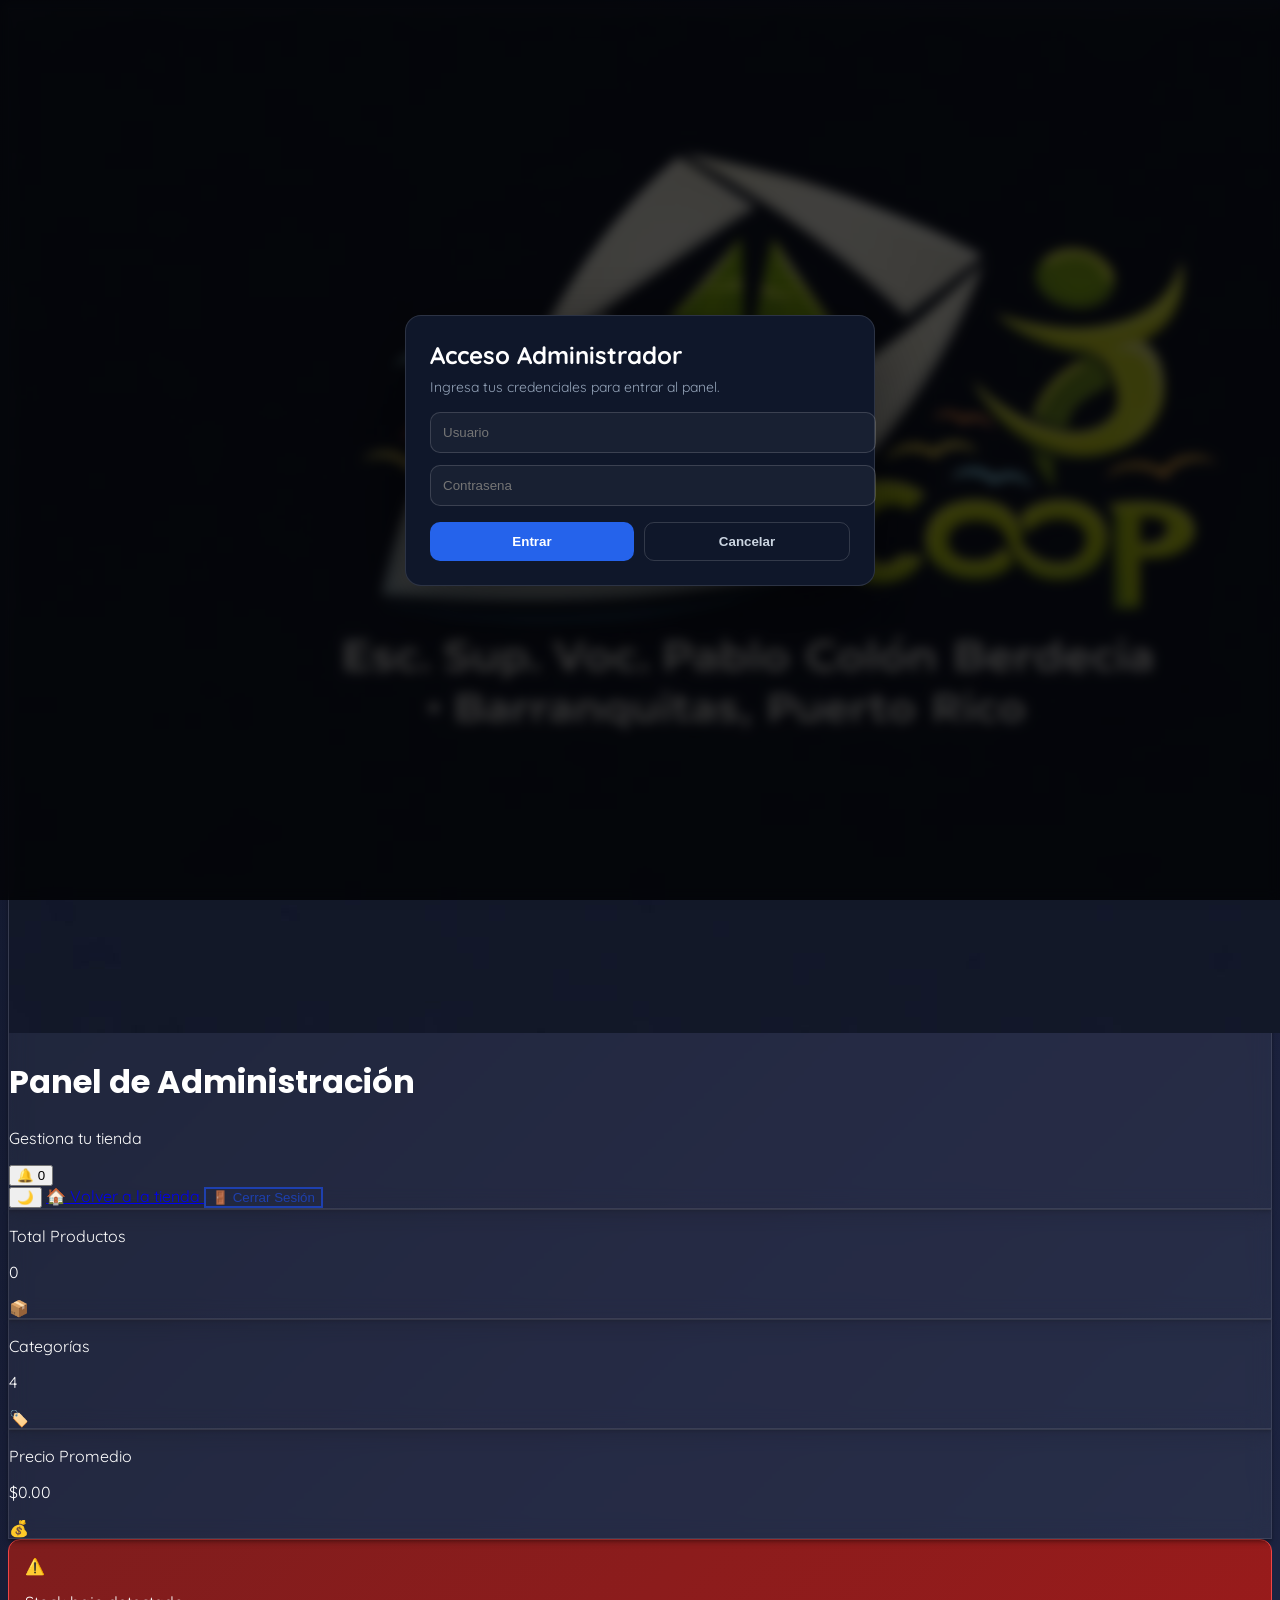
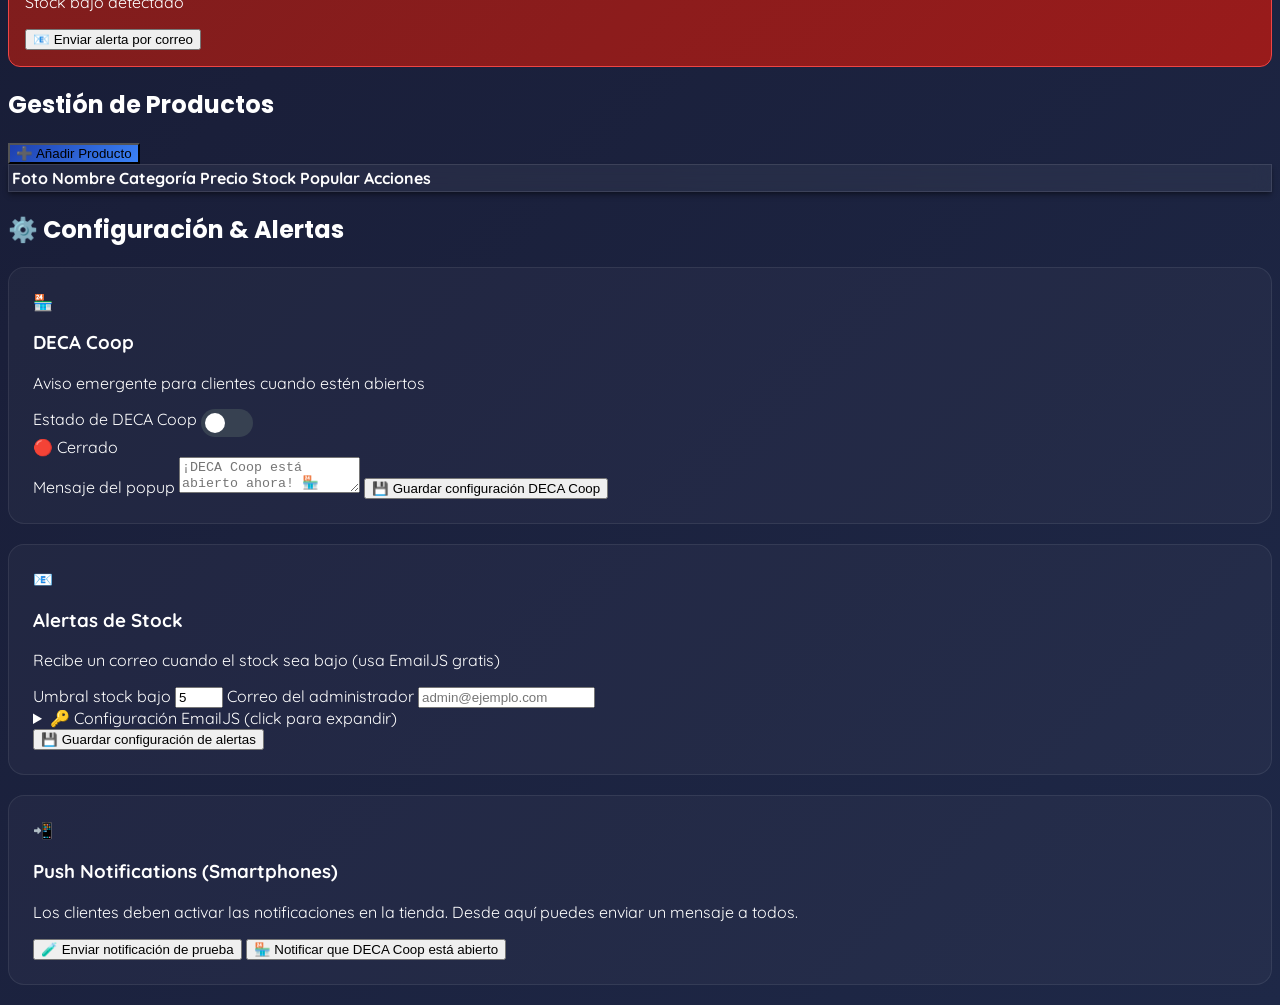
==== commit a48c4663: "Add files via upload" ====
--- a/admin.html
+++ b/admin.html
@@ -1,3 +1,4 @@
+
 <!doctype html>
 <html lang="es" class="h-full">
 
@@ -74,7 +75,7 @@
           <a href="index.html" class="text-sm text-gray-400 hover:text-white transition-colors">
             🏠 Volver a la tienda
           </a>
-          <button onclick="logout()" class="btn-secondary px-4 py-2 rounded-lg text-sm font-semibold">
+          <button onclick="logoutAdminSession()" class="btn-secondary px-4 py-2 rounded-lg text-sm font-semibold">
             🚪 Cerrar Sesión
           </button>
         </div>
@@ -358,8 +359,8 @@
     </div>
   </div>
 
-  <script src="auth.js"></script>
-  <script src="admin.js"></script>
+  <script src="auth.js?v=20260425"></script>
+  <script src="admin.js?v=20260425c"></script>
 </body>
 
 </html>
